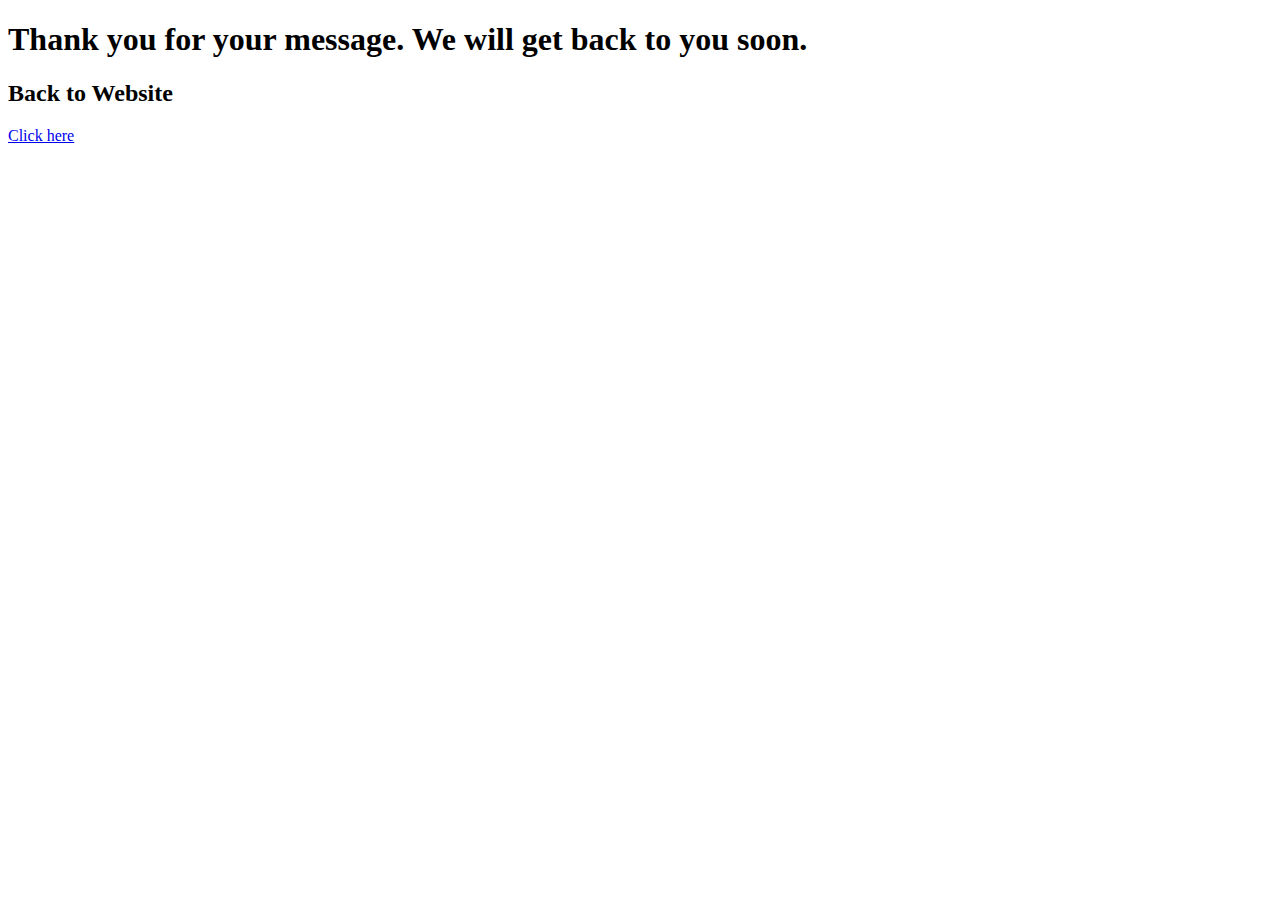
==== thankyou.html @ 8cb54691 "Adding form submit and google analytics code" ====
<!DOCTYPE html>
<html>

<head>
	<meta charset="utf-8">
	<meta http-equiv="X-UA-Compatible" content="IE=edge">
	<title>Thankyou page</title>
	<meta name="description" content="">
	<meta name="viewport" content="width=device-width, initial-scale=1">
	<link rel="stylesheet" href="">

	<link rel="icon" href="images/starswillLogo.png">

	<!-- Bootstrap CSS -->
	<title>Starswill</title>
	<link rel="mask-icon" href="images/safari-pinned-tab.svg" color="#5bbad5">
	<meta name="msapplication-TileColor" content="#da532c">
	<meta name="theme-color" content="#ffffff">
	<!-- description -->
	<meta name="description" content="Providing astrology consultancy through the internet, phone, and personnel since 1991. I am also
			providing astrology consultancy through Phone, Website and in person also, I have also published
			some articles in various magazines and panchanges.">

	<!-- keywords -->
	<meta name="keywords"
		content="astrologer, astrology, astonomy, researcher, astro, liveChat, astroChat, astrology in mathura, mathura, top astrologer in india, india, top astrologer in up, up, uttar pradesh, top astrologer in uttarpradesh, top astrologer in mathura, best astrologer in mathura, best astrologer, best astrologer in uttarpradesh, best astrologer in up, ashish sharma, ashish sharma astrologer, best astrologer ashish sharma, best astrologer sharma, ashish sharma best astrologer, Starswill in mathura, Starswill in uttarpradesh, Starswill in india, astrosupport">


	<!-- Global site tag (gtag.js) - Google Analytics -->
	<script async src="https://www.googletagmanager.com/gtag/js?id=G-354Y4WVQG2"></script>
	<script>
		window.dataLayer = window.dataLayer || [];
		function gtag() { dataLayer.push(arguments); }
		gtag('js', new Date());

		gtag('config', 'G-354Y4WVQG2');
	</script>
</head>

<body>

	<h1>Thank you for your message. We will get back to you soon.</h1>
	<h2>Back to Website</h2><a href="./index.html">Click here</a>

	<script src="" async defer></script>
</body>

</html>
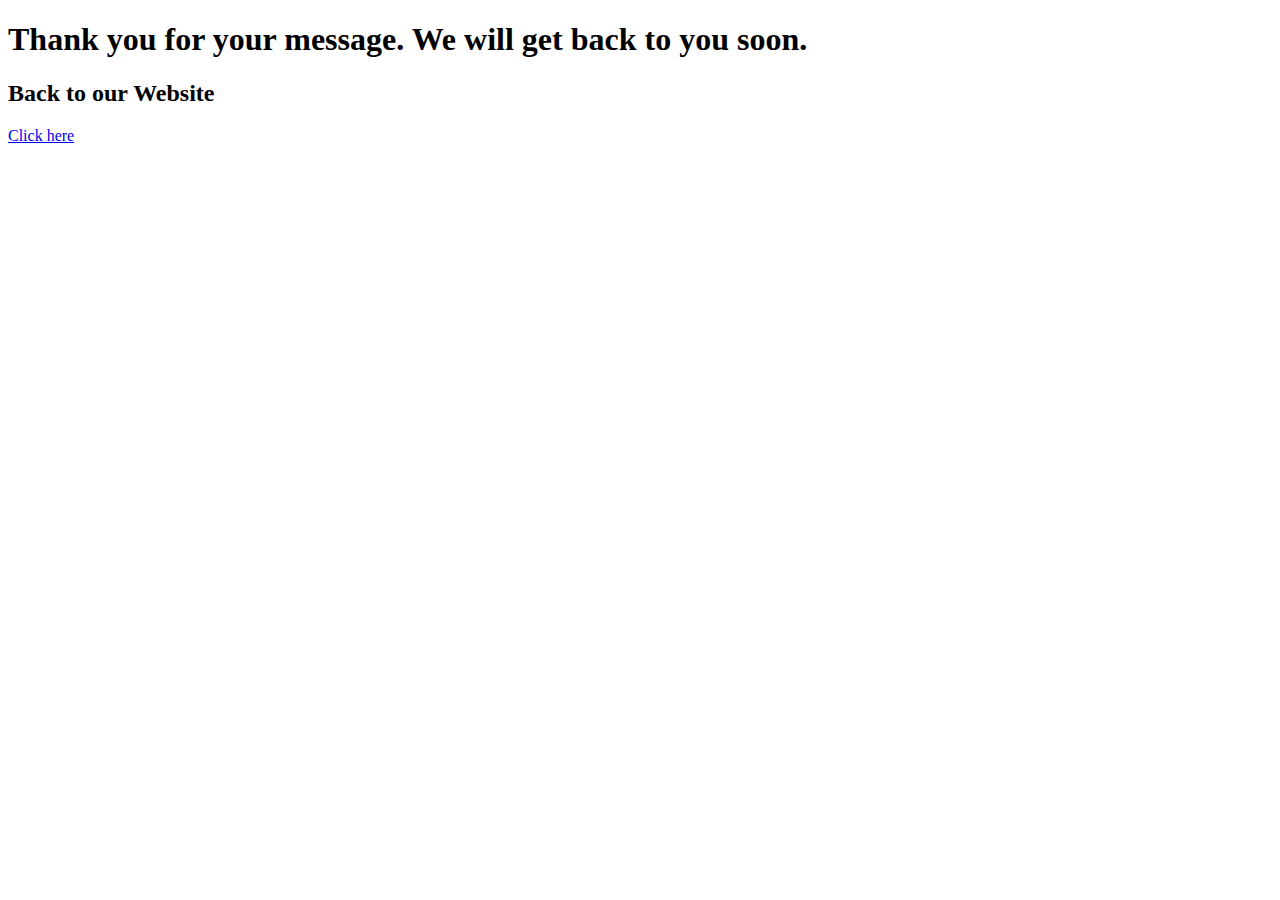
==== commit 57ff8879: "minor changes" ====
--- a/thankyou.html
+++ b/thankyou.html
@@ -40,7 +40,7 @@
 <body>
 
 	<h1>Thank you for your message. We will get back to you soon.</h1>
-	<h2>Back to Website</h2><a href="./index.html">Click here</a>
+	<h2>Back to our Website</h2><a href="./index.html">Click here</a>
 
 	<script src="" async defer></script>
 </body>
